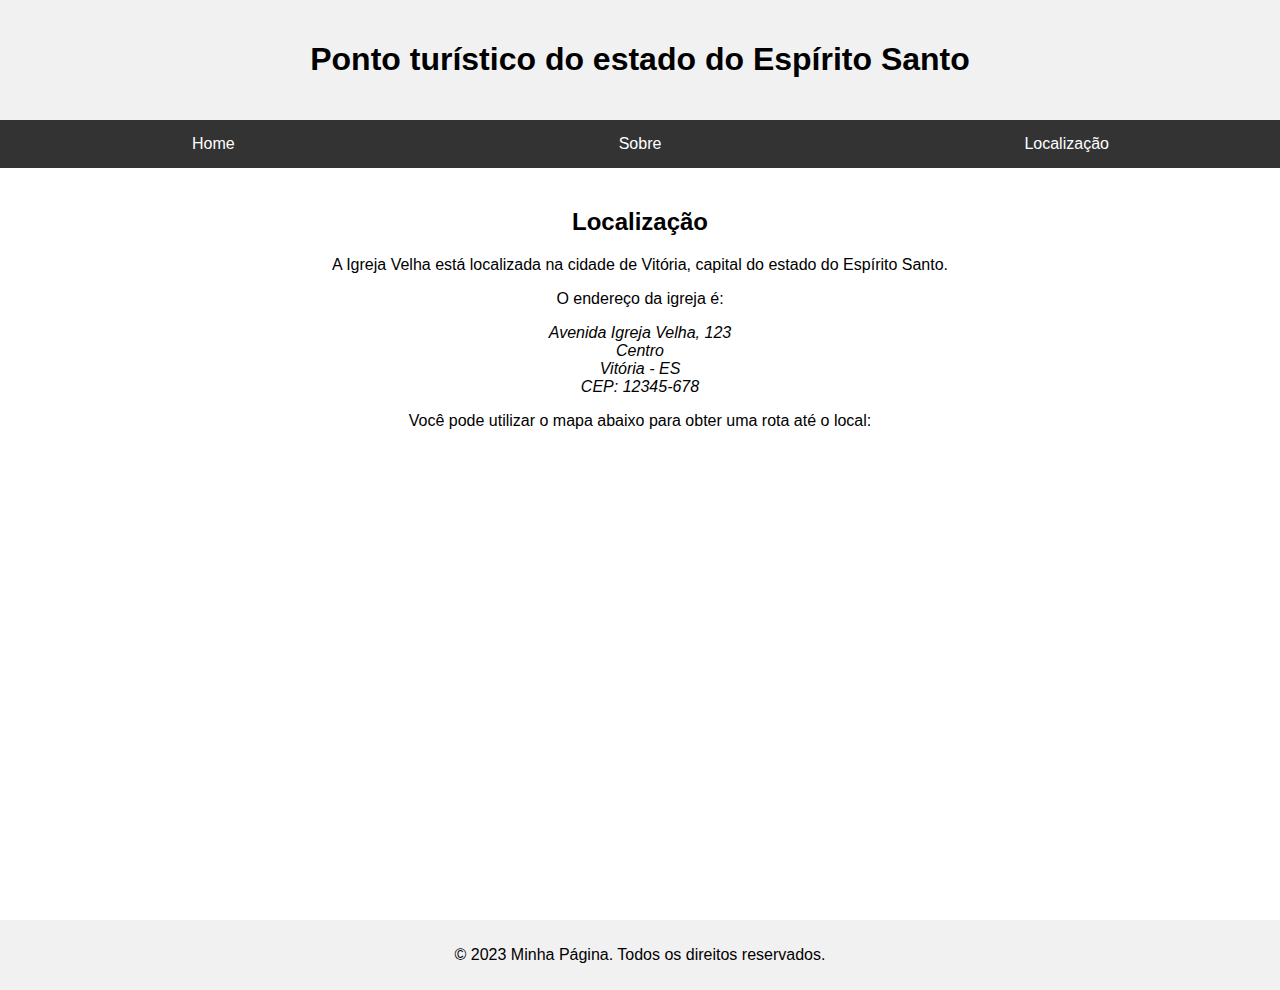
==== Trabalho/src/localizacao.html @ 19f36956 "Criação da index, sobre e localização" ====
<!DOCTYPE html>
<html lang="pt-BR">

<head>
    <meta charset="UTF-8">
    <meta name="viewport" content="width=device-width, initial-scale=1.0">
    <title>Igreja Velha - Localização</title>
    <style>
        /* Estilos para o cabeçalho, barra de navegação, seção de conteúdo e rodapé */
        body {
            font-family: Arial, sans-serif;
            margin: 0;
            padding: 0;
        }

        header {
            background-color: #f1f1f1;
            padding: 20px;
            text-align: center;
        }

        nav {
            background-color: #333;
            color: #fff;
        }

        nav ul {
            display: flex;
            list-style: none;
            margin: 0;
            padding: 0;
        }

        nav ul li {
            flex: 1;
            text-align: center;
        }

        nav ul li a {
            color: #fff;
            display: block;
            padding: 15px;
            text-decoration: none;
        }

        section {
            padding: 20px;
            text-align: center;
        }

        footer {
            background-color: #f1f1f1;
            padding: 10px;
            text-align: center;
        }
    </style>
</head>

<body>
    <header>
        <!-- Cabeçalho -->
        <h1>Ponto turístico do estado do Espírito Santo</h1>
    </header>

    <nav>
        <!-- Barra de navegação -->
        <ul>
            <li><a href="./index.html">Home</a></li>
            <li><a href="./sobre.html">Sobre</a></li>
            <li><a href="./localizacao.html">Localização</a></li>
        </ul>
    </nav>

    <section>
        <!-- Seção de conteúdo -->
        <h2>Localização</h2>
        <p>A Igreja Velha está localizada na cidade de Vitória, capital do estado do Espírito Santo.</p>
        <p>O endereço da igreja é:</p>
        <address>
            Avenida Igreja Velha, 123<br>
            Centro<br>
            Vitória - ES<br>
            CEP: 12345-678
        </address>
        <p>Você pode utilizar o mapa abaixo para obter uma rota até o local:</p>
        <iframe
            src="https://www.google.com/maps/embed?pb=!1m18!1m12!1m3!1d3746.4421802713756!2d-40.337737385763555!3d-20.319709486710598!2m3!1f0!2f0!3f0!3m2!1i1024!2i768!4f13.1!3m3!1m2!1s0x971d52d2e3d7b3%3A0xc952f5437e4cc9fd!2sIgreja%20Velha!5e0!3m2!1spt-BR!2sbr!4v1630216195211!5m2!1spt-BR!2sbr"
            width="600" height="450" style="border:0;" allowfullscreen="" loading="lazy"></iframe>
    </section>

    <footer>
        <!-- Rodapé -->
        <p>&copy; 2023 Minha Página. Todos os direitos reservados.</p>
    </footer>
</body>

</html>
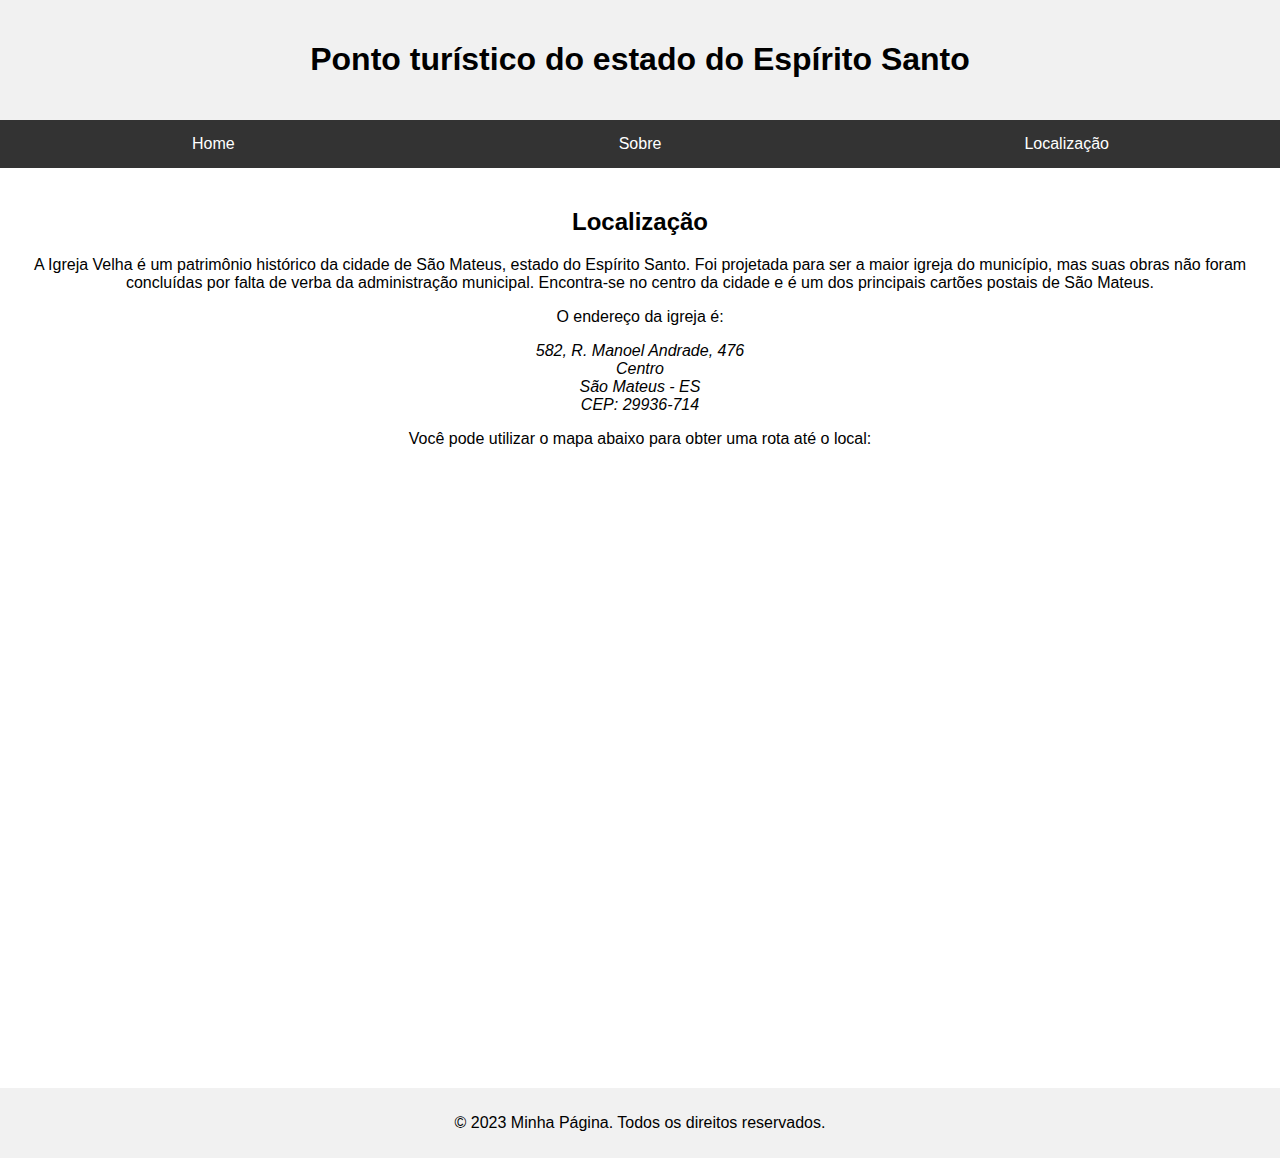
==== commit 1249219b: "Pagina sobre localização modificada" ====
--- a/Trabalho/src/localizacao.html
+++ b/Trabalho/src/localizacao.html
@@ -74,18 +74,23 @@
     <section>
         <!-- Seção de conteúdo -->
         <h2>Localização</h2>
-        <p>A Igreja Velha está localizada na cidade de Vitória, capital do estado do Espírito Santo.</p>
+        <p>A Igreja Velha é um patrimônio histórico da cidade de São Mateus,
+            estado do Espírito Santo. Foi projetada para ser a maior igreja
+            do município, mas suas obras não foram concluídas por falta de
+            verba da administração municipal. Encontra-se no centro da
+            cidade e é um dos principais cartões postais de São Mateus.</p>
         <p>O endereço da igreja é:</p>
         <address>
-            Avenida Igreja Velha, 123<br>
+            582, R. Manoel Andrade, 476<br>
             Centro<br>
-            Vitória - ES<br>
-            CEP: 12345-678
+            São Mateus - ES<br>
+            CEP: 29936-714
         </address>
         <p>Você pode utilizar o mapa abaixo para obter uma rota até o local:</p>
         <iframe
-            src="https://www.google.com/maps/embed?pb=!1m18!1m12!1m3!1d3746.4421802713756!2d-40.337737385763555!3d-20.319709486710598!2m3!1f0!2f0!3f0!3m2!1i1024!2i768!4f13.1!3m3!1m2!1s0x971d52d2e3d7b3%3A0xc952f5437e4cc9fd!2sIgreja%20Velha!5e0!3m2!1spt-BR!2sbr!4v1630216195211!5m2!1spt-BR!2sbr"
-            width="600" height="450" style="border:0;" allowfullscreen="" loading="lazy"></iframe>
+            src="https://www.google.com/maps/embed?pb=!1m18!1m12!1m3!1d3778.848837636535!2d-39.86083682480357!3d-18.71558458241614!2m3!1f0!2f0!3f0!3m2!1i1024!2i768!4f13.1!3m3!1m2!1s0xca0c55282092f1%3A0xcc1741ece05ec269!2sIgreja%20Velha!5e0!3m2!1spt-BR!2sbr!4v1693934130253!5m2!1spt-BR!2sbr"
+            width="800" height="600" style="border:0;" allowfullscreen="" loading="lazy"
+            referrerpolicy="no-referrer-when-downgrade"></iframe>
     </section>
 
     <footer>
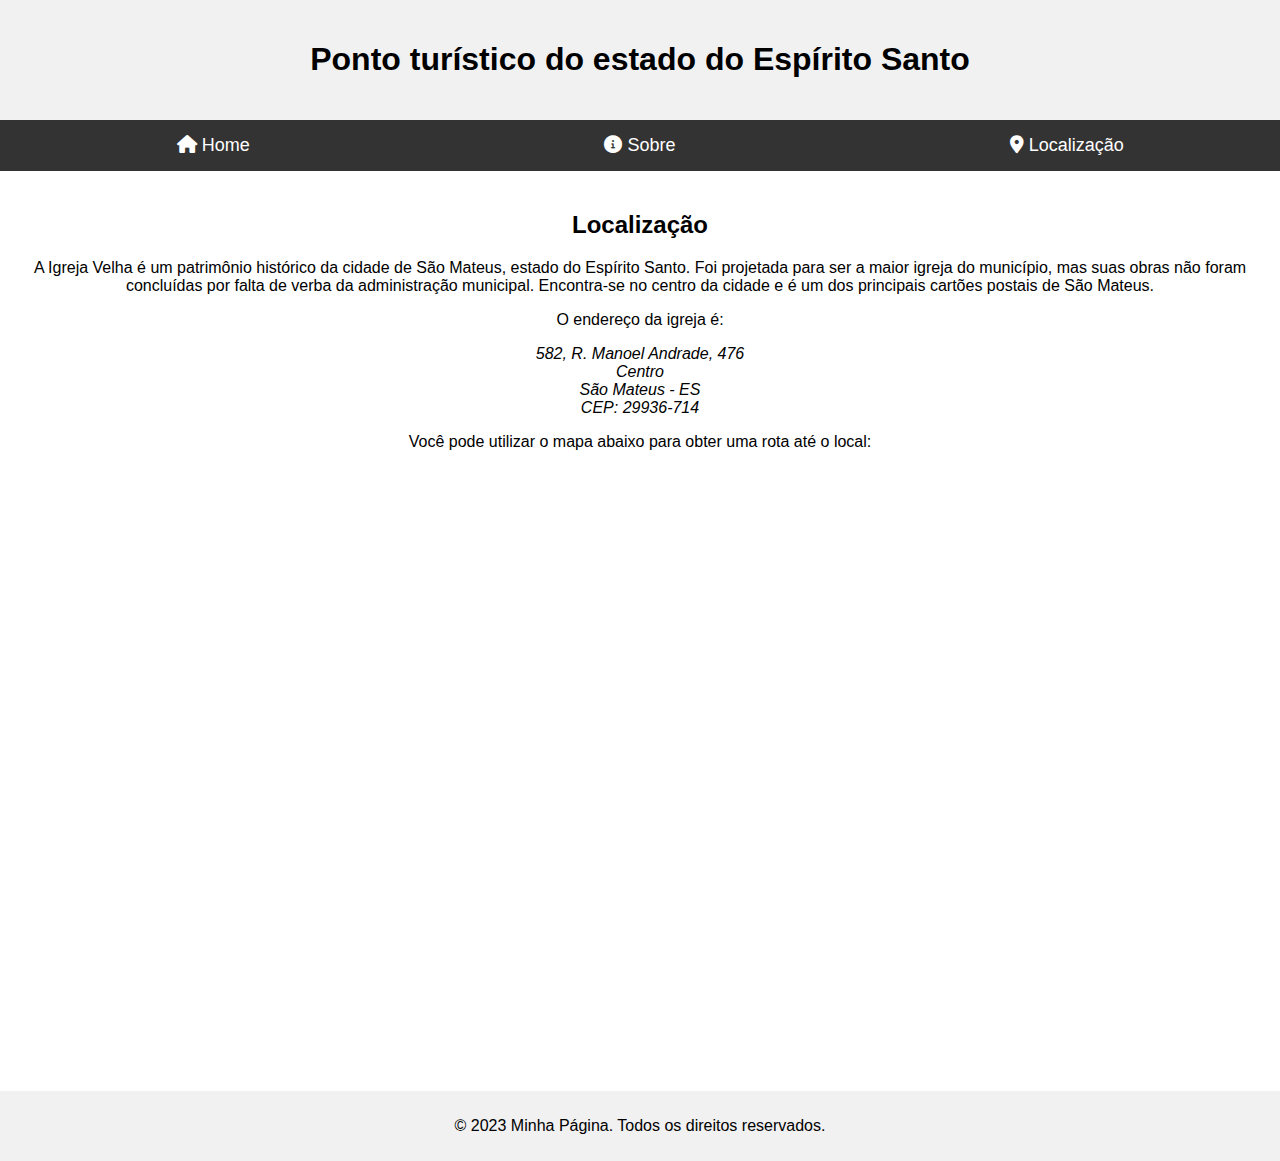
==== commit 22306d76: "Modificações e icones" ====
--- a/Trabalho/src/localizacao.html
+++ b/Trabalho/src/localizacao.html
@@ -5,55 +5,8 @@
     <meta charset="UTF-8">
     <meta name="viewport" content="width=device-width, initial-scale=1.0">
     <title>Igreja Velha - Localização</title>
-    <style>
-        /* Estilos para o cabeçalho, barra de navegação, seção de conteúdo e rodapé */
-        body {
-            font-family: Arial, sans-serif;
-            margin: 0;
-            padding: 0;
-        }
-
-        header {
-            background-color: #f1f1f1;
-            padding: 20px;
-            text-align: center;
-        }
-
-        nav {
-            background-color: #333;
-            color: #fff;
-        }
-
-        nav ul {
-            display: flex;
-            list-style: none;
-            margin: 0;
-            padding: 0;
-        }
-
-        nav ul li {
-            flex: 1;
-            text-align: center;
-        }
-
-        nav ul li a {
-            color: #fff;
-            display: block;
-            padding: 15px;
-            text-decoration: none;
-        }
-
-        section {
-            padding: 20px;
-            text-align: center;
-        }
-
-        footer {
-            background-color: #f1f1f1;
-            padding: 10px;
-            text-align: center;
-        }
-    </style>
+    <link rel="stylesheet" href="/Trabalho/public/styles/styles.css">
+    <link rel="stylesheet" href="https://cdnjs.cloudflare.com/ajax/libs/font-awesome/6.0.0-beta3/css/all.min.css">
 </head>
 
 <body>
@@ -65,9 +18,9 @@
     <nav>
         <!-- Barra de navegação -->
         <ul>
-            <li><a href="./index.html">Home</a></li>
-            <li><a href="./sobre.html">Sobre</a></li>
-            <li><a href="./localizacao.html">Localização</a></li>
+            <li><a href="./index.html"><i class="fas fa-home"></i> Home</a></li>
+            <li><a href="./sobre.html"><i class="fas fa-info-circle"></i> Sobre</a></li>
+            <li><a href="./localizacao.html"><i class="fas fa-map-marker-alt"></i> Localização</a></li>
         </ul>
     </nav>
 
--- a/Trabalho/public/styles/styles.css
+++ b/Trabalho/public/styles/styles.css
@@ -0,0 +1,78 @@
+/* Estilos para o cabeçalho, barra de navegação, seção de conteúdo e rodapé */
+body {
+    font-family: Arial, sans-serif;
+    margin: 0;
+    padding: 0;
+}
+
+header {
+    background-color: #f1f1f1;
+    padding: 20px;
+    text-align: center;
+}
+
+nav {
+    background-color: #333;
+    color: #fff;
+}
+
+nav ul {
+    display: flex;
+    list-style: none;
+    margin: 0;
+    padding: 0;
+}
+
+nav ul li {
+    flex: 1;
+    text-align: center;
+}
+
+nav ul li a {
+    color: #fff;
+    display: block;
+    padding: 15px;
+    text-decoration: none;
+}
+
+section {
+    padding: 20px;
+    text-align: center;
+}
+
+footer {
+    background-color: #f1f1f1;
+    padding: 10px;
+    text-align: center;
+}
+
+  /* Media para tornar a página responsiva */
+@media (max-width: 767px) {
+    header h1 {
+        font-size: 24px;
+    }
+
+    nav ul li a {
+        font-size: 14px;
+    }
+}
+
+@media (min-width: 768px) and (max-width: 1023px) {
+    header h1 {
+        font-size: 28px;
+    }
+
+    nav ul li a {
+        font-size: 16px;
+    }
+}
+
+@media (min-width: 1024px) {
+    header h1 {
+        font-size: 32px;
+    }
+
+    nav ul li a {
+        font-size: 18px;
+    }
+}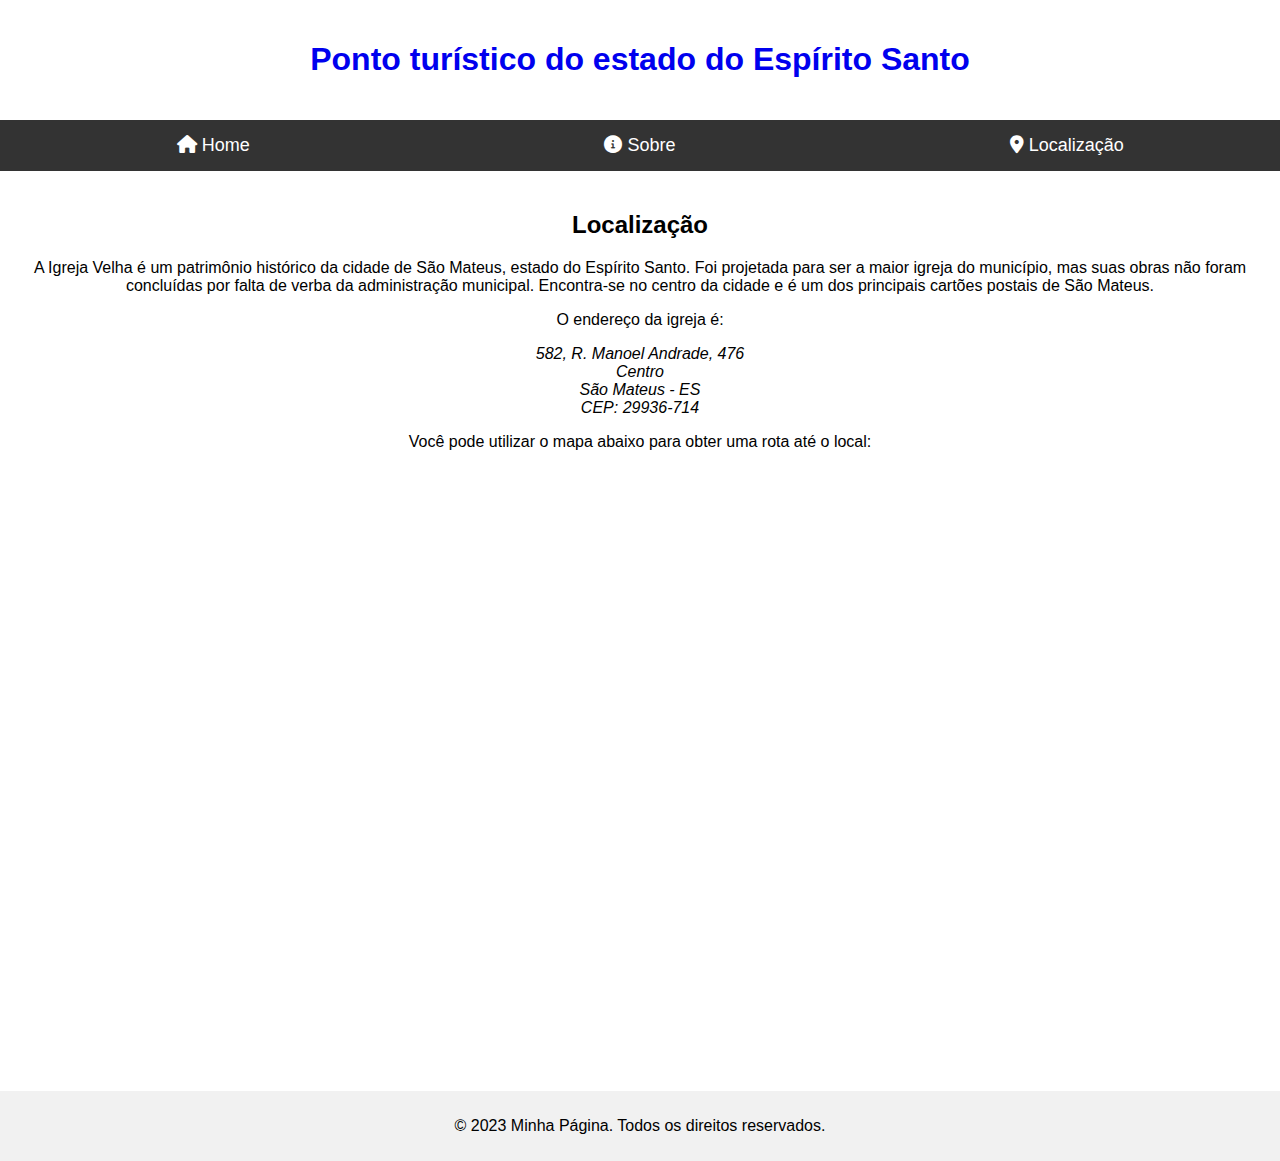
==== commit dd3d1d15: "Alterações nas pag" ====
--- a/Trabalho/src/localizacao.html
+++ b/Trabalho/src/localizacao.html
@@ -5,6 +5,7 @@
     <meta charset="UTF-8">
     <meta name="viewport" content="width=device-width, initial-scale=1.0">
     <title>Igreja Velha - Localização</title>
+    <link rel="icon" href="/Trabalho/public/images/favicon.png" type="image/png">
     <link rel="stylesheet" href="/Trabalho/public/styles/styles.css">
     <link rel="stylesheet" href="https://cdnjs.cloudflare.com/ajax/libs/font-awesome/6.0.0-beta3/css/all.min.css">
 </head>
@@ -12,8 +13,9 @@
 <body>
     <header>
         <!-- Cabeçalho -->
-        <h1>Ponto turístico do estado do Espírito Santo</h1>
+        <h1><a href="./index.html">Ponto turístico do estado do Espírito Santo</a></h1>
     </header>
+
 
     <nav>
         <!-- Barra de navegação -->
--- a/Trabalho/public/styles/styles.css
+++ b/Trabalho/public/styles/styles.css
@@ -6,13 +6,24 @@
 }
 
 header {
-    background-color: #f1f1f1;
+    background-image: url('https://farm5.staticflickr.com/4600/25207251388_63248ab0ee_b.jpg');
+    background-size: cover;
+    background-repeat: no-repeat;
     padding: 20px;
     text-align: center;
+    font-family: Arial, sans-serif;
+    font-size: 24px;
+    font-weight: bold;
+    color: #333;
 }
 
+header a {
+    text-decoration: none; /* Remover sublinhado */
+  }
+  
+
 nav {
-    background-color: #333;
+    background-color: #333333;
     color: #fff;
 }
 
